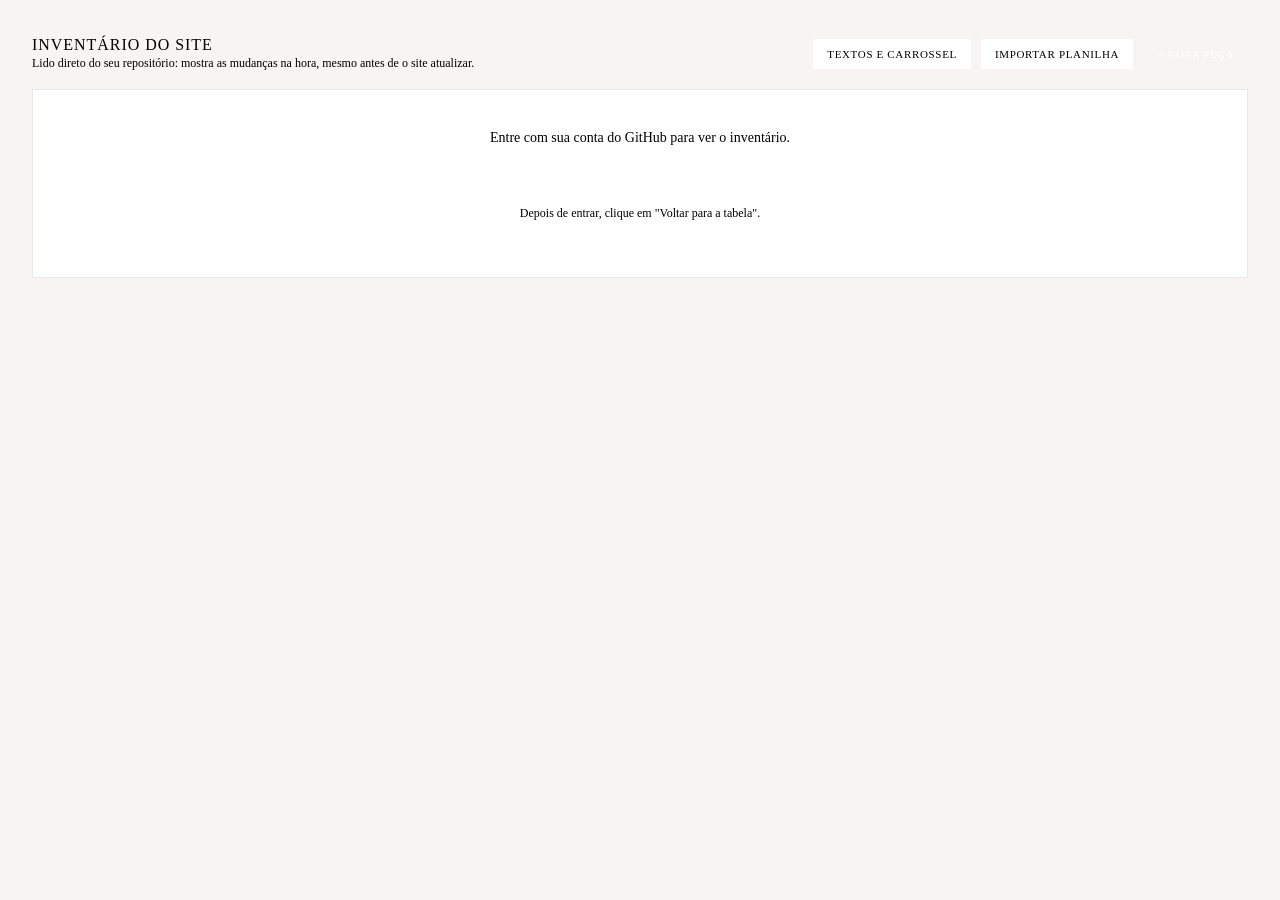
==== static/admin/index.html @ bad19831 "Painel: importação de peças em lote por planilha, tipos Iluminação e Objetos Co-Authored-By: Claude " ====
<!doctype html>
<html lang="pt-BR">
<head>
<meta charset="utf-8">
<meta name="viewport" content="width=device-width, initial-scale=1">
<meta name="robots" content="noindex">
<title>Inventário · Painel Voluta</title>
<link rel="stylesheet" href="/css/site.css">
<style>
  body { background: #F6F5F3; }
  .inv { max-width: 1400px; margin: 0 auto; padding: 28px 24px 64px; }
  .inv__topo { display: flex; flex-wrap: wrap; gap: 12px 24px; align-items: center; justify-content: space-between; margin-bottom: 18px; }
  .inv__topo h1 { font-family: var(--titulo); text-transform: uppercase; letter-spacing: .06em; font-size: 16px; font-weight: 500; color: var(--vinho); margin: 0; }
  .inv__topo p { margin: 2px 0 0; font-size: 12px; color: var(--cinza); }
  .bt { font-family: var(--titulo); text-transform: uppercase; letter-spacing: .06em; font-size: 11px; font-weight: 500; text-decoration: none; padding: 9px 14px; border: 1px solid var(--vinho); color: var(--vinho); background: #fff; cursor: pointer; display: inline-block; }
  .bt--prim { background: var(--vinho); color: #fff; }
  .bt--peq { padding: 6px 12px; font-size: 10.5px; }
  .inv__acoes { display: flex; gap: 10px; flex-wrap: wrap; }
  .inv__filtros { display: flex; flex-wrap: wrap; gap: 8px; align-items: center; margin-bottom: 14px; }
  .inv__filtros input, .inv__filtros select { font: 300 13px var(--texto); padding: 8px 10px; border: 1px solid var(--linha); background: #fff; color: var(--tinta); }
  .inv__filtros input { min-width: 240px; flex: 1; max-width: 380px; }
  .inv__filtros label { font-size: 12px; color: var(--cinza); display: flex; align-items: center; gap: 6px; }
  .inv__cont { font-size: 12px; color: var(--cinza); margin-left: auto; }
  .rolagem { overflow-x: auto; background: #fff; border: 1px solid #ECE8E4; }
  .tabela { width: 100%; border-collapse: collapse; font-size: 13px; }
  .tabela th { position: sticky; top: 0; background: #fff; text-align: left; font-family: var(--titulo); text-transform: uppercase; letter-spacing: .06em; font-size: 10.5px; font-weight: 500; color: var(--vinho); padding: 11px 12px; border-bottom: 1px solid var(--mostarda); white-space: nowrap; }
  .tabela th button { all: unset; cursor: pointer; }
  .tabela th button:focus-visible { outline: 2px solid var(--mostarda); }
  .tabela th[aria-sort="ascending"] button::after { content: " ↑"; }
  .tabela th[aria-sort="descending"] button::after { content: " ↓"; }
  .tabela td { padding: 7px 12px; border-bottom: 1px solid #F0ECE8; vertical-align: middle; white-space: nowrap; }
  .tabela td.col-peca { white-space: normal; min-width: 240px; }
  .tabela td.col-foto { width: 56px; padding-right: 0; }
  .tabela tr:hover td { background: #FBFAF8; }
  .tabela img { width: 44px; height: 44px; max-width: none; object-fit: cover; background: #F4F4F4; display: block; }
  .num { font-variant-numeric: tabular-nums; color: var(--cinza); }
  .st { display: inline-block; font-size: 11px; padding: 2px 9px; border-radius: 99px; }
  .st--disponivel { background: #E6F2EA; color: #1F6A43; }
  .st--vendido { background: #F3E6E9; color: var(--vinho); }
  .st--oculto { background: #EEE; color: #666; }
  .falta { color: #B08A22; }
  .aviso { background: #fff; border: 1px solid #ECE8E4; padding: 40px 24px; text-align: center; font-size: 14px; }
  .aviso p { margin: 0 0 16px; }
  .ver { margin-left: 10px; font-size: 12px; color: var(--burle); }
</style>
</head>
<body>
<main class="inv">
  <div class="inv__topo">
    <div>
      <h1>Inventário do site</h1>
      <p>Lido direto do seu repositório: mostra as mudanças na hora, mesmo antes de o site atualizar.</p>
    </div>
    <div class="inv__acoes">
      <a class="bt" href="/admin/editar/#/collections/config/entries/site">Textos e carrossel</a>
      <button class="bt" id="importar-btn" type="button">Importar planilha</button>
      <a class="bt bt--prim" href="/admin/editar/#/collections/pecas/new">+ Nova peça</a>
    </div>
  </div>

  <div id="app"><div class="aviso"><p>Carregando o inventário…</p></div></div>
</main>

<script>
(() => {
  const REPO = { dono: "andremenezes-volutagaleria", nome: "voluta-site", ramo: "main", pasta: "content/pecas" };
  const app = document.getElementById("app");
  const rotulo = { disponivel: "Disponível", vendido: "Vendido", oculto: "Oculto" };
  const e = s => String(s ?? "").replace(/[&<>"]/g, c => ({ "&": "&amp;", "<": "&lt;", ">": "&gt;", '"': "&quot;" }[c]));
  const norm = s => String(s || "").normalize("NFD").replace(/[̀-ͯ]/g, "").toLowerCase();
  const fmt = d => d ? d.slice(0, 10).split("-").reverse().join("/") : "";
  const foto = u => !u ? "" : u.includes("static-assets.artlogic.net") ? u.replace(/w_\d+,h_\d+,c_limit/, "w_120,h_120,c_limit") : u;

  const pedirLogin = msg => {
    app.innerHTML = `<div class="aviso"><p>${e(msg)}</p><a class="bt bt--prim" href="/admin/editar/">Entrar com GitHub</a><p style="margin-top:14px;font-size:12px;color:var(--cinza)">Depois de entrar, clique em "Voltar para a tabela".</p></div>`;
  };

  let usuario = null;
  try { usuario = JSON.parse(localStorage.getItem("decap-cms-user") || "null"); } catch {}
  if (!usuario?.token) return pedirLogin("Entre com sua conta do GitHub para ver o inventário.");

  const consulta = `query($dono:String!,$nome:String!,$expr:String!){repository(owner:$dono,name:$nome){object(expression:$expr){...on Tree{entries{name object{...on Blob{text}}}}}}}`;
  fetch("https://api.github.com/graphql", {
    method: "POST",
    headers: { Authorization: "bearer " + usuario.token, "Content-Type": "application/json" },
    body: JSON.stringify({ query: consulta, variables: { dono: REPO.dono, nome: REPO.nome, expr: `${REPO.ramo}:${REPO.pasta}` } }),
  })
    .then(r => { if (r.status === 401) throw new Error("login"); return r.json(); })
    .then(j => {
      const entradas = j?.data?.repository?.object?.entries;
      if (!entradas) throw new Error(j?.errors?.[0]?.message || "sem dados");
      const dados = entradas.filter(x => x.name.endsWith(".json") && x.object?.text).map(x => {
        const d = JSON.parse(x.object.text);
        return { s: x.name.replace(/\.json$/, ""), c: d.codigo || "", t: d.titulo || "", d: d.designer || "", k: d.categoria || "",
          st: d.status || "", dc: d.data_compra || "", dt: (d.data || "").slice(0, 10), h: !!d.destaque, i: foto((d.imagens || [])[0]) };
      });
      // Disponibiliza para o importador em lote (importar.js)
      window.VOLUTA_INV = { repo: REPO, token: usuario.token, fichas: entradas.filter(x => x.name.endsWith(".json") && x.object?.text).map(x => ({ arquivo: x.name, dados: JSON.parse(x.object.text) })) };
      document.dispatchEvent(new CustomEvent("inventario-pronto"));
      montar(dados);
    })
    .catch(err => err.message === "login"
      ? pedirLogin("Seu login expirou. Entre de novo para ver o inventário.")
      : (app.innerHTML = `<div class="aviso"><p>Não foi possível carregar o inventário (${e(err.message)}). Recarregue a página; se continuar, entre de novo no painel.</p><a class="bt" href="/admin/editar/">Abrir o painel</a></div>`));

  function montar(dados) {
    const categorias = [...new Set(dados.map(r => r.k).filter(Boolean))].sort();
    app.innerHTML = `
      <div class="inv__filtros">
        <input type="search" id="q" placeholder="Buscar por código, peça ou designer" aria-label="Buscar">
        <select id="fst" aria-label="Status"><option value="">Todos os status</option><option value="disponivel">Disponível</option><option value="vendido">Vendido</option><option value="oculto">Oculto</option></select>
        <select id="fcat" aria-label="Categoria"><option value="">Todas as categorias</option>${categorias.map(c => `<option>${e(c)}</option>`).join("")}</select>
        <label>Ordenar por
          <select id="ord">
            <option value="c:1">Código</option>
            <option value="dc:-1">Data da compra (mais recente)</option>
            <option value="dc:1">Data da compra (mais antiga)</option>
            <option value="dt:-1">Entrada no site (mais recente)</option>
            <option value="t:1">Peça (A–Z)</option>
            <option value="d:1">Designer (A–Z)</option>
            <option value="st:1">Status</option>
          </select>
        </label>
        <span class="inv__cont" id="cont"></span>
      </div>
      <div class="rolagem"><table class="tabela">
        <thead><tr>
          <th scope="col"><span class="visually-hidden">Foto</span></th>
          <th scope="col" data-k="c"><button>Código</button></th>
          <th scope="col" data-k="t"><button>Peça</button></th>
          <th scope="col" data-k="k"><button>Categoria</button></th>
          <th scope="col" data-k="d"><button>Designer</button></th>
          <th scope="col" data-k="st"><button>Status</button></th>
          <th scope="col" data-k="dc"><button>Data da compra</button></th>
          <th scope="col" data-k="dt"><button>Entrada no site</button></th>
          <th scope="col" data-k="h"><button>Destaque</button></th>
          <th scope="col"><span class="visually-hidden">Ações</span></th>
        </tr></thead>
        <tbody id="corpo"></tbody>
      </table></div>`;

    let chave = "c", dir = 1;
    const sel = document.getElementById("ord");
    const desenhar = () => {
      const q = norm(document.getElementById("q").value), st = document.getElementById("fst").value, cat = document.getElementById("fcat").value;
      const l = dados.filter(r => (!st || r.st === st) && (!cat || r.k === cat) && (!q || norm([r.c, r.t, r.d].join(" ")).includes(q)));
      l.sort((a, b) => {
        const x = a[chave], y = b[chave];
        if (x === "" && y !== "") return 1;      // vazios sempre no fim
        if (y === "" && x !== "") return -1;
        return (x > y ? 1 : x < y ? -1 : 0) * dir;
      });
      document.getElementById("cont").textContent = `${l.length} ${l.length === 1 ? "peça" : "peças"}`;
      document.getElementById("corpo").innerHTML = l.map(r => `<tr>
        <td class="col-foto">${r.i ? `<img src="${e(r.i)}" alt="" loading="lazy">` : '<span class="falta" style="font-size:11px">sem foto</span>'}</td>
        <td class="num">${r.c ? e(r.c) : '<span class="falta">sem código</span>'}</td>
        <td class="col-peca">${e(r.t)}</td>
        <td>${e(r.k)}</td>
        <td>${e(r.d)}</td>
        <td><span class="st st--${e(r.st)}">${rotulo[r.st] || e(r.st)}</span></td>
        <td class="num">${fmt(r.dc) || '<span class="falta">—</span>'}</td>
        <td class="num">${fmt(r.dt)}</td>
        <td>${r.h ? "★" : ""}</td>
        <td><a class="bt bt--peq" href="/admin/editar/#/collections/pecas/entries/${e(r.s)}">Editar</a>${r.st !== "oculto" ? `<a class="ver" href="/acervo/${e(r.s)}/" target="_blank" rel="noopener">Ver no site</a>` : ""}</td>
      </tr>`).join("");
      document.querySelectorAll("th[data-k]").forEach(th => th.removeAttribute("aria-sort"));
      document.querySelector(`th[data-k="${chave}"]`)?.setAttribute("aria-sort", dir > 0 ? "ascending" : "descending");
      const v = `${chave}:${dir}`; if ([...sel.options].some(o => o.value === v)) sel.value = v;
    };
    document.querySelectorAll("th[data-k] button").forEach(b => b.addEventListener("click", () => {
      const k = b.parentElement.dataset.k; dir = chave === k ? -dir : 1; chave = k; desenhar();
    }));
    sel.addEventListener("change", () => { const [k, d] = sel.value.split(":"); chave = k; dir = Number(d); desenhar(); });
    ["q", "fst", "fcat"].forEach(id => document.getElementById(id).addEventListener("input", desenhar));
    desenhar();
  }
})();
</script>
<script src="/admin/importar.js" defer></script>
</body>
</html>
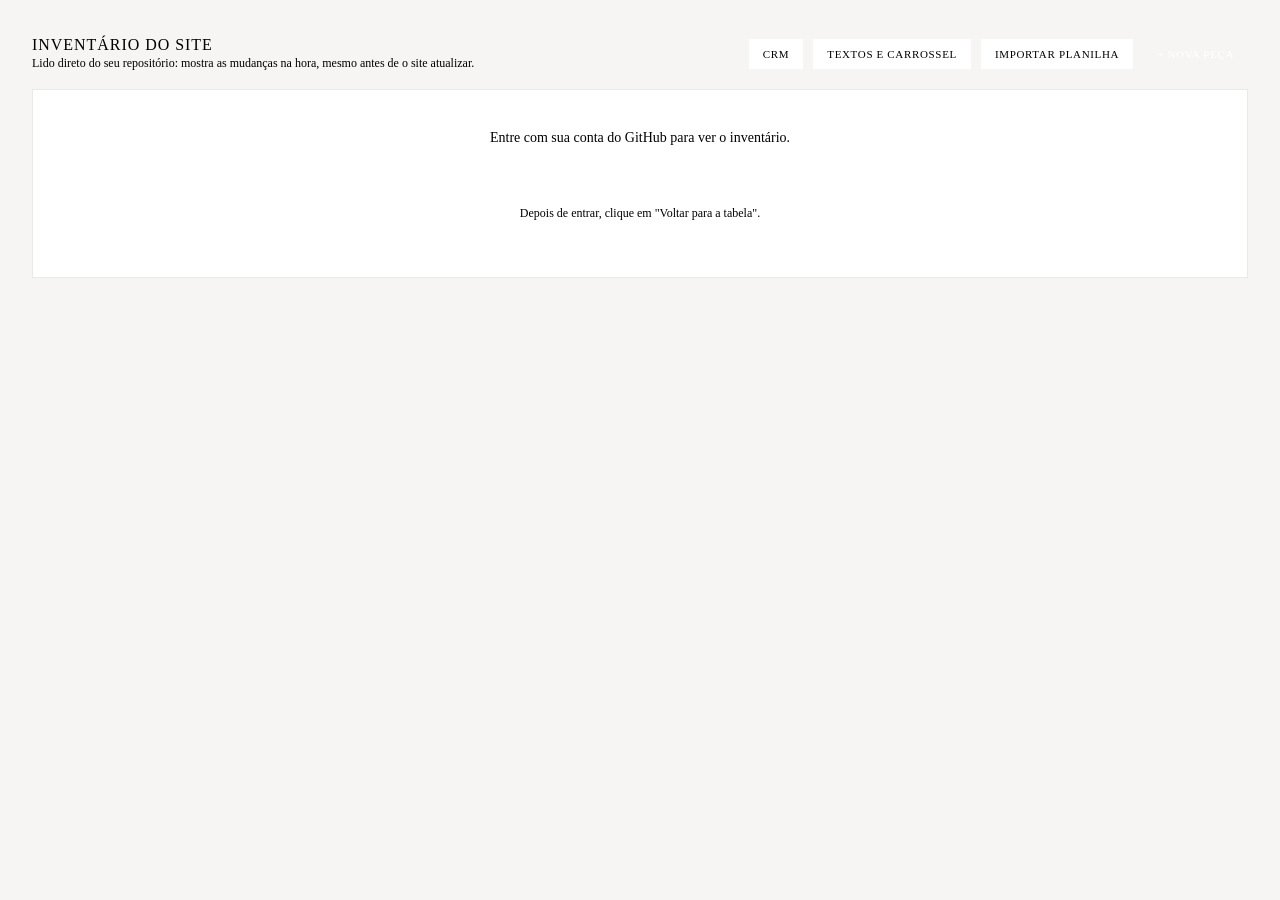
==== commit c60f537a: "Aba CRM no painel: custos, vendas, despesas, clientes e gráficos Os dados financeiros ficam no repos" ====
--- a/static/admin/index.html
+++ b/static/admin/index.html
@@ -41,6 +41,8 @@
   .falta { color: #B08A22; }
   .aviso { background: #fff; border: 1px solid #ECE8E4; padding: 40px 24px; text-align: center; font-size: 14px; }
   .aviso p { margin: 0 0 16px; }
+  .hm { display: inline-block; font-size: 11px; padding: 2px 9px; border-radius: 99px; background: #F6EED6; color: #7A5D12; font-weight: 600; white-space: nowrap; }
+  .hm--auto { background: #F2F2F2; color: #777; font-weight: 400; }
   .ver { margin-left: 10px; font-size: 12px; color: var(--burle); }
 </style>
 </head>
@@ -52,6 +54,7 @@
       <p>Lido direto do seu repositório: mostra as mudanças na hora, mesmo antes de o site atualizar.</p>
     </div>
     <div class="inv__acoes">
+      <a class="bt" href="/admin/crm/">CRM</a>
       <a class="bt" href="/admin/editar/#/collections/config/entries/site">Textos e carrossel</a>
       <button class="bt" id="importar-btn" type="button">Importar planilha</button>
       <a class="bt bt--prim" href="/admin/editar/#/collections/pecas/new">+ Nova peça</a>
@@ -92,7 +95,7 @@
       const dados = entradas.filter(x => x.name.endsWith(".json") && x.object?.text).map(x => {
         const d = JSON.parse(x.object.text);
         return { s: x.name.replace(/\.json$/, ""), c: d.codigo || "", t: d.titulo || "", d: d.designer || "", k: d.categoria || "",
-          st: d.status || "", dc: d.data_compra || "", dt: (d.data || "").slice(0, 10), h: !!d.destaque, i: foto((d.imagens || [])[0]) };
+          st: d.status || "", dc: d.data_compra || "", dt: (d.data || "").slice(0, 10), m: !!d.destaque, o: d.ordem ?? 100, nf: (d.imagens || []).filter(Boolean).length, h: "", i: foto((d.imagens || [])[0]) };
       });
       // Disponibiliza para o importador em lote (importar.js)
       window.VOLUTA_INV = { repo: REPO, token: usuario.token, fichas: entradas.filter(x => x.name.endsWith(".json") && x.object?.text).map(x => ({ arquivo: x.name, dados: JSON.parse(x.object.text) })) };
@@ -104,11 +107,16 @@
       : (app.innerHTML = `<div class="aviso"><p>Não foi possível carregar o inventário (${e(err.message)}). Recarregue a página; se continuar, entre de novo no painel.</p><a class="bt" href="/admin/editar/">Abrir o painel</a></div>`));
 
   function montar(dados) {
+    // Mesma regra do site: 8 peças disponíveis com foto — primeiro as marcadas (pela Ordem), depois as mais recentes
+    const vale = r => r.st === "disponivel" && r.nf > 0;
+    const marcadas = dados.filter(r => r.m && vale(r)).sort((a, b) => a.o - b.o || b.dt.localeCompare(a.dt));
+    const recentes = dados.filter(r => vale(r) && !marcadas.includes(r)).sort((a, b) => b.dt.localeCompare(a.dt));
+    [...marcadas, ...recentes].slice(0, 8).forEach((r, n) => { r.h = n + 1; r.auto = !r.m; });
     const categorias = [...new Set(dados.map(r => r.k).filter(Boolean))].sort();
     app.innerHTML = `
       <div class="inv__filtros">
         <input type="search" id="q" placeholder="Buscar por código, peça ou designer" aria-label="Buscar">
-        <select id="fst" aria-label="Status"><option value="">Todos os status</option><option value="disponivel">Disponível</option><option value="vendido">Vendido</option><option value="oculto">Oculto</option></select>
+        <select id="fst" aria-label="Status"><option value="">Todos os status</option><option value="disponivel">Disponível</option><option value="vendido">Vendido</option><option value="oculto">Oculto</option><option value="home">Na página inicial</option></select>
         <select id="fcat" aria-label="Categoria"><option value="">Todas as categorias</option>${categorias.map(c => `<option>${e(c)}</option>`).join("")}</select>
         <label>Ordenar por
           <select id="ord">
@@ -119,6 +127,7 @@
             <option value="t:1">Peça (A–Z)</option>
             <option value="d:1">Designer (A–Z)</option>
             <option value="st:1">Status</option>
+            <option value="h:1">Página inicial</option>
           </select>
         </label>
         <span class="inv__cont" id="cont"></span>
@@ -133,7 +142,7 @@
           <th scope="col" data-k="st"><button>Status</button></th>
           <th scope="col" data-k="dc"><button>Data da compra</button></th>
           <th scope="col" data-k="dt"><button>Entrada no site</button></th>
-          <th scope="col" data-k="h"><button>Destaque</button></th>
+          <th scope="col" data-k="h"><button>Página inicial</button></th>
           <th scope="col"><span class="visually-hidden">Ações</span></th>
         </tr></thead>
         <tbody id="corpo"></tbody>
@@ -143,7 +152,7 @@
     const sel = document.getElementById("ord");
     const desenhar = () => {
       const q = norm(document.getElementById("q").value), st = document.getElementById("fst").value, cat = document.getElementById("fcat").value;
-      const l = dados.filter(r => (!st || r.st === st) && (!cat || r.k === cat) && (!q || norm([r.c, r.t, r.d].join(" ")).includes(q)));
+      const l = dados.filter(r => (!st || (st === "home" ? r.h : r.st === st)) && (!cat || r.k === cat) && (!q || norm([r.c, r.t, r.d].join(" ")).includes(q)));
       l.sort((a, b) => {
         const x = a[chave], y = b[chave];
         if (x === "" && y !== "") return 1;      // vazios sempre no fim
@@ -160,7 +169,7 @@
         <td><span class="st st--${e(r.st)}">${rotulo[r.st] || e(r.st)}</span></td>
         <td class="num">${fmt(r.dc) || '<span class="falta">—</span>'}</td>
         <td class="num">${fmt(r.dt)}</td>
-        <td>${r.h ? "★" : ""}</td>
+        <td>${r.h ? `<span class="hm ${r.auto ? "hm--auto" : ""}" title="${r.auto ? "Entrou automaticamente (peça recente). Marque outras peças para escolher." : "Marcada por você"}">${r.h}º ${r.auto ? "· automática" : "· na home"}</span>` : r.m ? `<span class="falta" title="Marcada, mas só aparece se estiver disponível e com foto">marcada · não aparece</span>` : ""}</td>
         <td><a class="bt bt--peq" href="/admin/editar/#/collections/pecas/entries/${e(r.s)}">Editar</a>${r.st !== "oculto" ? `<a class="ver" href="/acervo/${e(r.s)}/" target="_blank" rel="noopener">Ver no site</a>` : ""}</td>
       </tr>`).join("");
       document.querySelectorAll("th[data-k]").forEach(th => th.removeAttribute("aria-sort"));
@@ -176,6 +185,8 @@
   }
 })();
 </script>
+<script src="/admin/editar/fotos.js"></script>
 <script src="/admin/importar.js" defer></script>
+<script src="/admin/publicar.js" defer></script>
 </body>
 </html>
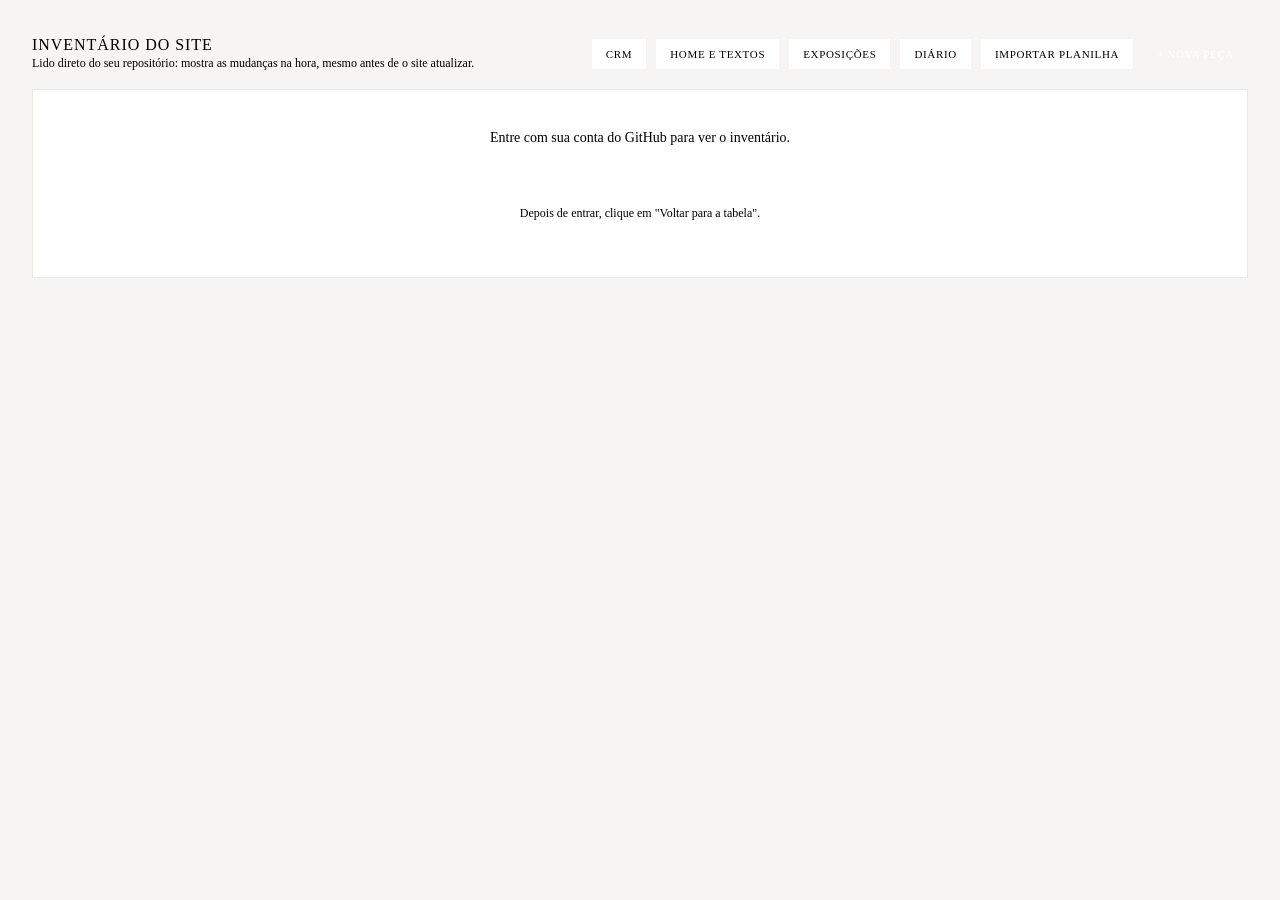
==== commit 3889f178: "Painel: corrige fontes do painel e do CRM; botões Exposições e Diário Co-Authored-By: Claude Opus 5." ====
--- a/static/admin/index.html
+++ b/static/admin/index.html
@@ -55,7 +55,9 @@
     </div>
     <div class="inv__acoes">
       <a class="bt" href="/admin/crm/">CRM</a>
-      <a class="bt" href="/admin/editar/#/collections/config/entries/site">Textos e carrossel</a>
+      <a class="bt" href="/admin/editar/#/collections/config/entries/site">Home e textos</a>
+      <a class="bt" href="/admin/editar/#/collections/exposicoes">Exposições</a>
+      <a class="bt" href="/admin/editar/#/collections/diario">Diário</a>
       <button class="bt" id="importar-btn" type="button">Importar planilha</button>
       <a class="bt bt--prim" href="/admin/editar/#/collections/pecas/new">+ Nova peça</a>
     </div>
@@ -64,6 +66,7 @@
   <div id="app"><div class="aviso"><p>Carregando o inventário…</p></div></div>
 </main>
 
+<script src="/admin/consertar.js"></script>
 <script>
 (() => {
   const REPO = { dono: "andremenezes-volutagaleria", nome: "voluta-site", ramo: "main", pasta: "content/pecas" };
@@ -93,7 +96,7 @@
       const entradas = j?.data?.repository?.object?.entries;
       if (!entradas) throw new Error(j?.errors?.[0]?.message || "sem dados");
       const dados = entradas.filter(x => x.name.endsWith(".json") && x.object?.text).map(x => {
-        const d = JSON.parse(x.object.text);
+        const d = window.voltaFichaCerta(x.name, JSON.parse(x.object.text));
         return { s: x.name.replace(/\.json$/, ""), c: d.codigo || "", t: d.titulo || "", d: d.designer || "", k: d.categoria || "",
           st: d.status || "", dc: d.data_compra || "", dt: (d.data || "").slice(0, 10), m: !!d.destaque, o: d.ordem ?? 100, nf: (d.imagens || []).filter(Boolean).length, h: "", i: foto((d.imagens || [])[0]) };
       });
@@ -101,6 +104,7 @@
       window.VOLUTA_INV = { repo: REPO, token: usuario.token, fichas: entradas.filter(x => x.name.endsWith(".json") && x.object?.text).map(x => ({ arquivo: x.name, dados: JSON.parse(x.object.text) })) };
       document.dispatchEvent(new CustomEvent("inventario-pronto"));
       montar(dados);
+      window.voltaGravarConsertos(window.VOLUTA_INV);
     })
     .catch(err => err.message === "login"
       ? pedirLogin("Seu login expirou. Entre de novo para ver o inventário.")
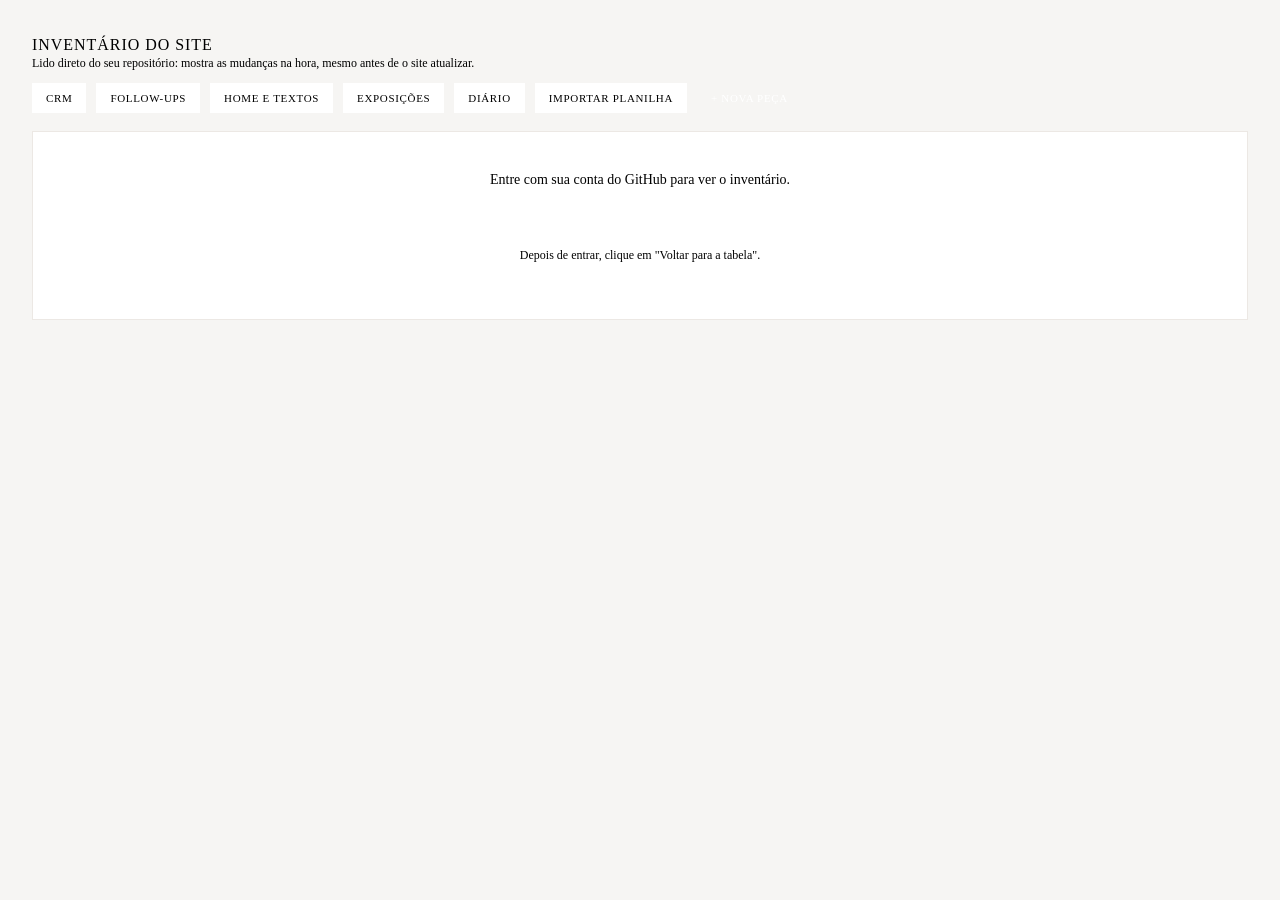
==== commit 428f4110: "CRM: aba Follow-ups (nome, WhatsApp ou Instagram, peça de interesse) Dados ficam em followups.json n" ====
--- a/static/admin/index.html
+++ b/static/admin/index.html
@@ -55,6 +55,7 @@
     </div>
     <div class="inv__acoes">
       <a class="bt" href="/admin/crm/">CRM</a>
+      <a class="bt" href="/admin/crm/#followups">Follow-ups</a>
       <a class="bt" href="/admin/editar/#/collections/config/entries/site">Home e textos</a>
       <a class="bt" href="/admin/editar/#/collections/exposicoes">Exposições</a>
       <a class="bt" href="/admin/editar/#/collections/diario">Diário</a>
